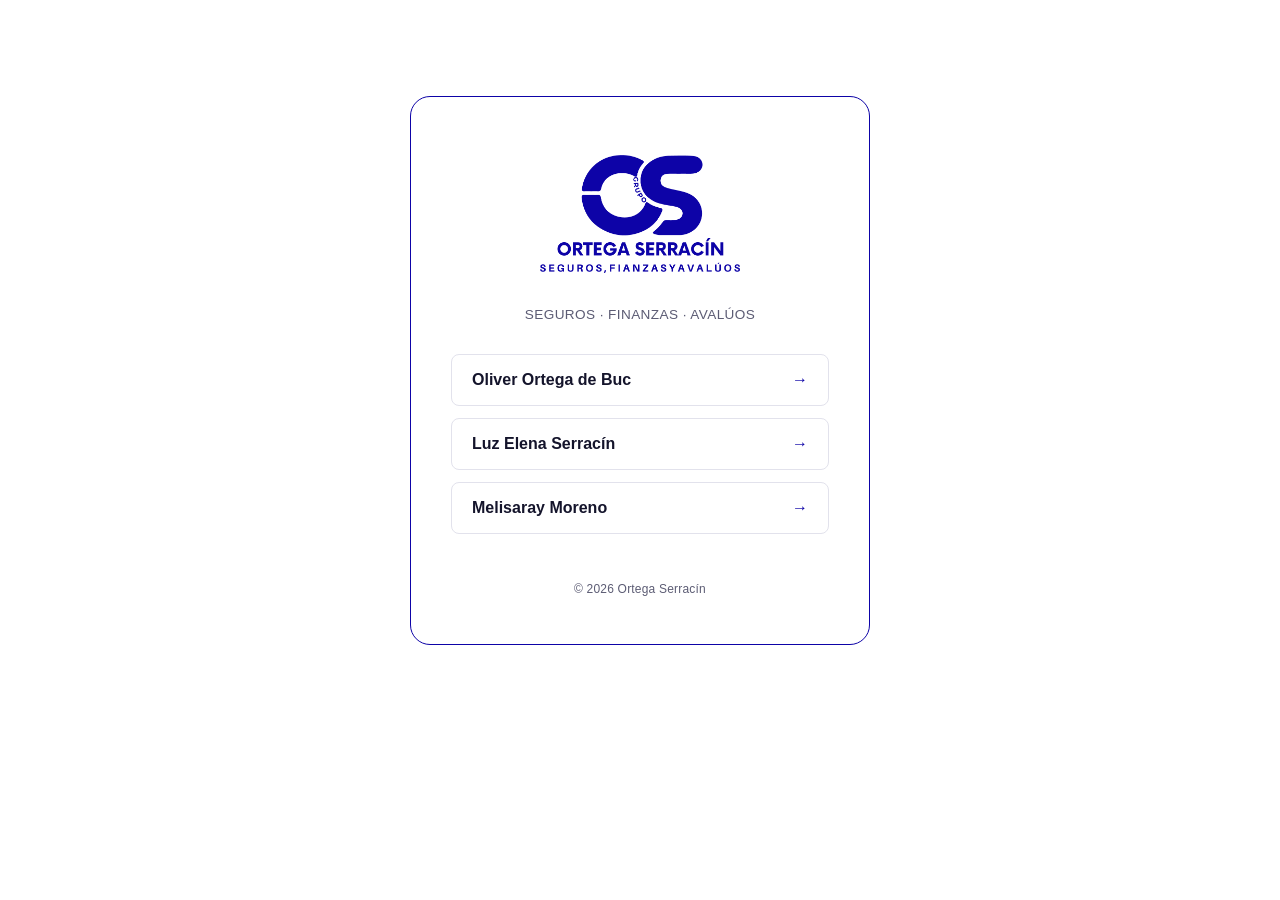
==== index.html @ 697997df "1ro" ====
<!DOCTYPE html>
<html lang="es">
<head>
<meta charset="UTF-8">
<meta name="viewport" content="width=device-width, initial-scale=1.0">
<title>Ortega Serracín - Contacto</title>
<link rel="icon" type="image/webp" href="GRUPO OS - LOGO PERFIL.webp">
<link rel="stylesheet" href="style.css">
</head>
<body>
  <div class="container">
    <img src="GRUPO OS - LOGO .webp" alt="Logo Ortega Serracín" class="logo">
    <p class="subtitle">Seguros · Finanzas · Avalúos</p>

    <div class="links">
      <a class="link-btn" href="empleado1.html"><span>Oliver Ortega de Buc</span><span class="arrow">&rarr;</span></a>
      <a class="link-btn" href="empleado2.html"><span>Luz Elena Serracín</span><span class="arrow">&rarr;</span></a>
      <a class="link-btn" href="empleado3.html"><span>Melisaray Moreno</span><span class="arrow">&rarr;</span></a>
    </div>

    <footer>© 2026 Ortega Serracín</footer>
  </div>
</body>
</html>
---- style.css ----
:root {
  --brand: #0d03a7;
  --text: #14142b;
  --muted: #5c5c74;
  --border: #e2e2ec;
}

* {
  box-sizing: border-box;
}

body {
  margin: 0;
  min-height: 100vh;
  display: flex;
  justify-content: center;
  align-items: flex-start;
  background: #ffffff;
  font-family: 'Segoe UI', Arial, sans-serif;
  color: var(--text);
}

.container {
  width: 100%;
  max-width: 420px;
  margin-top: 40px;
  margin-bottom: 40px;
  padding: 32px 24px;
  text-align: center;
  border: 1.5px solid var(--brand);
  border-radius: 20px;
}

.divider {
  width: 70%;
  height: 1px;
  background: var(--border);
  margin: 20px auto 24px;
}

.profile {
  text-align: left;
}

.profile h1 {
  font-size: 1.3rem;
}

.role {
  margin: 0 0 20px;
  color: var(--brand);
  font-weight: 600;
  font-size: 0.9rem;
}

.avatar {
  width: 88px;
  height: 88px;
  border-radius: 50%;
  object-fit: cover;
  margin-bottom: 16px;
  border: 2px solid var(--brand);
}

.logo {
  width: 100%;
  max-width: 220px;
  height: auto;
  object-fit: contain;
  margin-bottom: 20px;
  background: #ffffff;
  padding: 10px;
  border-radius: 12px;
}

.logo-sm {
  max-width: 140px;
  margin-bottom: 24px;
}

/* Escritorio: mas aire alrededor de la tarjeta */
@media (min-width: 768px) {
  .container {
    max-width: 460px;
    margin-top: 96px;
    padding: 48px 40px;
  }
}

/* Movil: usar todo el ancho disponible y reducir espaciados */
@media (max-width: 480px) {
  .container {
    margin-top: 32px;
    padding: 20px 16px;
  }

  .avatar {
    width: 76px;
    height: 76px;
  }

  h1 {
    font-size: 1.3rem;
  }

  .link-btn,
  .info-item {
    padding: 14px 16px;
  }
}

.brand-mark {
  width: 56px;
  height: 3px;
  background: var(--brand);
  margin: 0 auto 18px;
}

h1 {
  margin: 0 0 6px;
  font-size: 1.5rem;
  font-weight: 600;
  letter-spacing: 0.3px;
}

.subtitle {
  margin: 0 0 32px;
  color: var(--muted);
  font-size: 0.85rem;
  letter-spacing: 0.4px;
  text-transform: uppercase;
}

.links {
  display: flex;
  flex-direction: column;
  gap: 12px;
}

.link-btn {
  display: flex;
  align-items: center;
  justify-content: space-between;
  padding: 16px 20px;
  background: #fff;
  border: 1px solid var(--border);
  border-radius: 8px;
  color: var(--text);
  text-decoration: none;
  font-weight: 600;
  font-size: 1rem;
  transition: border-color 0.15s ease, background 0.15s ease;
}

.link-btn .arrow {
  color: var(--brand);
  font-weight: 400;
}

.link-btn:hover {
  border-color: var(--brand);
  background: #f5f5fb;
}

.back-btn {
  margin-top: 32px;
  display: inline-block;
  color: var(--muted);
  text-decoration: none;
  font-size: 0.85rem;
  border-bottom: 1px solid transparent;
}

.back-btn:hover {
  color: var(--brand);
  border-color: var(--brand);
}

footer {
  margin-top: 48px;
  font-size: 0.75rem;
  color: var(--muted);
  letter-spacing: 0.2px;
}

.info-list {
  display: flex;
  flex-direction: column;
  gap: 12px;
  text-align: left;
}

.info-item {
  display: flex;
  align-items: center;
  gap: 14px;
  padding: 16px 20px;
  background: #fff;
  border: 1px solid var(--brand);
  border-radius: 8px;
  color: var(--text);
  text-decoration: none;
  font-size: 0.92rem;
  word-break: break-word;
  transition: background 0.15s ease, color 0.15s ease;
}

.info-item:hover,
.info-item:focus-visible {
  background: var(--brand);
  color: #fff;
}

.info-item:hover .label,
.info-item:focus-visible .label,
.info-item:hover .value,
.info-item:focus-visible .value {
  color: #fff;
}

.info-item:hover .icon,
.info-item:focus-visible .icon {
  color: #fff;
}

.info-item .label {
  display: block;
  font-size: 0.7rem;
  text-transform: uppercase;
  letter-spacing: 0.4px;
  color: var(--muted);
  margin-bottom: 2px;
}

.info-item .value {
  display: block;
  font-weight: 600;
}

.icon {
  flex: none;
  width: 20px;
  height: 20px;
  color: var(--brand);
}
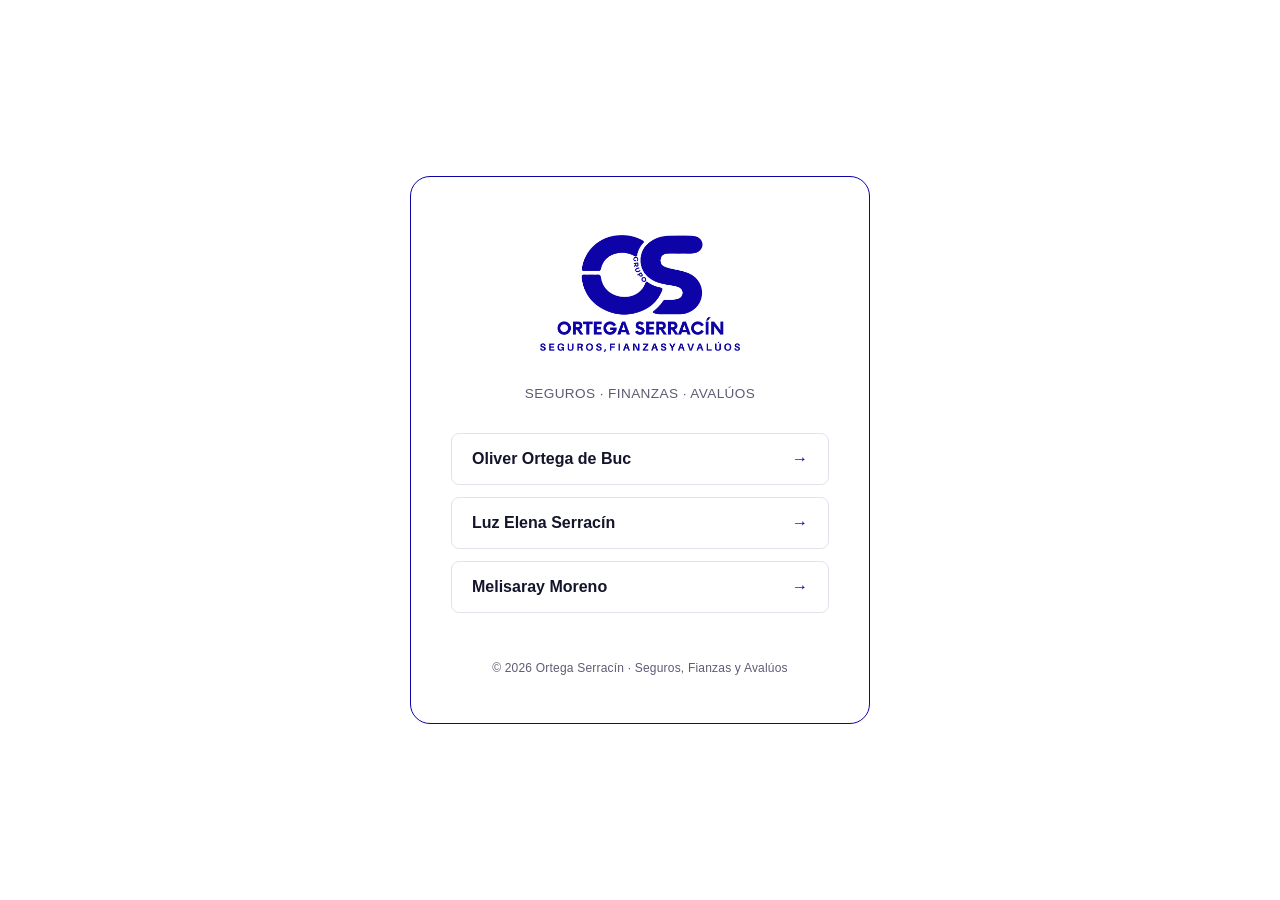
==== commit 4dfb37da: "3ro" ====
--- a/index.html
+++ b/index.html
@@ -18,7 +18,7 @@
       <a class="link-btn" href="empleado3.html"><span>Melisaray Moreno</span><span class="arrow">&rarr;</span></a>
     </div>
 
-    <footer>© 2026 Ortega Serracín</footer>
+    <footer>© 2026 Ortega Serracín · Seguros, Fianzas y Avalúos</footer>
   </div>
 </body>
 </html>
--- a/style.css
+++ b/style.css
@@ -14,7 +14,7 @@
   min-height: 100vh;
   display: flex;
   justify-content: center;
-  align-items: flex-start;
+  align-items: center;
   background: #ffffff;
   font-family: 'Segoe UI', Arial, sans-serif;
   color: var(--text);
@@ -23,8 +23,6 @@
 .container {
   width: 100%;
   max-width: 420px;
-  margin-top: 40px;
-  margin-bottom: 40px;
   padding: 32px 24px;
   text-align: center;
   border: 1.5px solid var(--brand);
@@ -39,7 +37,7 @@
 }
 
 .profile {
-  text-align: left;
+  text-align: center;
 }
 
 .profile h1 {
@@ -82,16 +80,25 @@
 @media (min-width: 768px) {
   .container {
     max-width: 460px;
-    margin-top: 96px;
     padding: 48px 40px;
   }
 }
 
-/* Movil: usar todo el ancho disponible y reducir espaciados */
+/* Movil: el borde azul abarca casi toda la pantalla, con aire en los 4 lados */
 @media (max-width: 480px) {
+  body {
+    align-items: stretch;
+  }
+
   .container {
-    margin-top: 32px;
-    padding: 20px 16px;
+    min-height: calc(100vh - 40px);
+    margin: 20px;
+    padding: 24px 16px;
+    border-radius: 24px;
+    display: flex;
+    flex-direction: column;
+    align-items: center;
+    justify-content: center;
   }
 
   .avatar {
